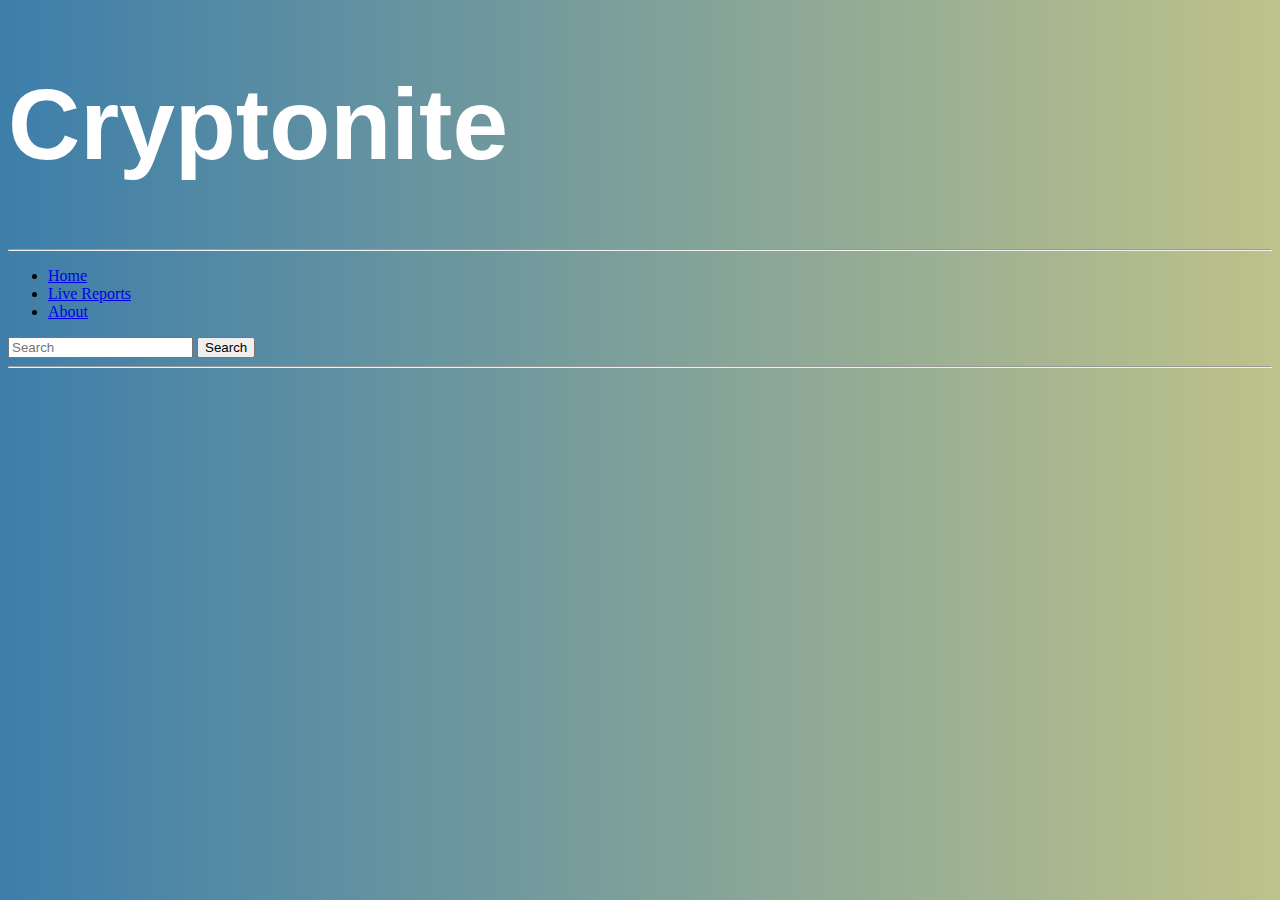
==== index.html @ cb8a000f "first commit" ====
<!DOCTYPE html>
<html lang="en">

<head>
    <meta charset="UTF-8">
    <meta name="viewport" content="width=device-width, initial-scale=1.0">
    <title>Project2</title>
    <script src="https://ajax.googleapis.com/ajax/libs/jquery/3.5.1/jquery.min.js"></script>
    <link rel="stylesheet" href="https://stackpath.bootstrapcdn.com/bootstrap/4.5.0/css/bootstrap.min.css"
        integrity="sha384-9aIt2nRpC12Uk9gS9baDl411NQApFmC26EwAOH8WgZl5MYYxFfc+NcPb1dKGj7Sk" crossorigin="anonymous">
    <link rel="stylesheet" href="style.css">
    <script src="pace/pace.js"></script>
    <script type="text/javascript" src="https://canvasjs.com/assets/script/canvasjs.min.js"></script>
</head>

<body>
    <div class="title">
        <h1>Cryptonite</h1>
    </div>
    <hr>
    <nav class="navbar navbar-expand-lg navbar-light bg-light">
        <ul class="navbar-nav mr-auto mt-2 mt-lg-0">
            <li class="nav-item active"><a class="nav-link" href="#">Home</a></li>
            <li class="nav-item active"><a class="nav-link" href="#">Live Reports</a></li>
            <li class="nav-item active"><a class="nav-link" href="#">About</a></li>
        </ul>
        <form class="form-inline">
            <input class="form-control mr-sm-2" type="search" placeholder="Search" aria-label="Search" id="searchInput">
            <button class="btn btn-outline-success my-2 my-sm-0" type="submit" id="search-btn">Search</button>
        </form>
    </nav>
    <hr>
    <main class="link-outlet"></main>
    <dialog id="myDialog">
        <div class="modal-header">
            <h5 class="modal-title">You Have Selected More Then 5 Coins For Live Report.</h5>
            <button type="button" onclick="closeModal(this)" class="close" data-dismiss="modal" aria-label="Close">
                <span aria-hidden="true">&times;</span>
            </button>
        </div>
        <div class="modal-body">
            <p>Only 5 Chosen Coins Are Allowed, Please Choose Your Action</p>
        </div>
        <div id="coinsPanel"></div>
        </div>
        <div class="modal-footer">
            <button id="saveCoins" onclick="saveChanges()" type="button" class="btn btn-primary">Save changes</button>
            <button type="button" onclick="closeModal()" class="btn btn-secondary" data-dismiss="modal">Close</button>
    </dialog>
    <script type="module" src="./app.js"></script>
</body>

</html>
---- style.css ----
h1{
    font-family: Arial, Helvetica, sans-serif;
    color:white;
    font-weight: bold;
    font-size: 100px;
    }
    /* .title{
        background-image:url("background5.png");
        height: 200px;
        background-repeat: no-repeat;
        background-size: 100% 100%;
    } */

    main{
    display: flex;
    flex-direction: row;
    flex-wrap: wrap;
    } 

    .card{
    width: 350px;
    height: 350px;
    margin: 5px;
    position: relative;
    background-color: lightgray;
    }
    .cardInfo{
    width: 350px;
    height: 350px;
    z-index: 10;
    }

    /* .custom-control, custom-switch{
    position: absolute;
    top: 0;
    right: 0;
    } */

    .card-body{
    position: relative;
    }

    .div-btn{
    position: absolute;
    bottom: 0;
    margin-bottom: 15px;
    }
    
    .back{
        display: none;
    }
    

    /* #myProgress {
    width: 100%;
    background-color: #ddd;
    }
  
    #myBar {
    width: 1%;
    height: 30px;
    background-color: #4CAF50;
    } */

    .pace {
        -webkit-pointer-events: none;
        pointer-events: none;
      
        -webkit-user-select: none;
        -moz-user-select: none;
        user-select: none;
      
        -webkit-box-sizing: border-box;
        -moz-box-sizing: border-box;
        -ms-box-sizing: border-box;
        -o-box-sizing: border-box;
        box-sizing: border-box;
      
        -webkit-border-radius: 10px;
        -moz-border-radius: 10px;
        border-radius: 10px;
      
        -webkit-background-clip: padding-box;
        -moz-background-clip: padding;
        background-clip: padding-box;
      
        z-index: 2000;
        position: fixed;
        margin: auto;
        top: 12px;
        left: 0;
        right: 0;
        bottom: 0;
        width: 200px;
        height: 50px;
        overflow: hidden;
      }
   
      
      .pace .pace-progress {
        -webkit-box-sizing: border-box;
        -moz-box-sizing: border-box;
        -ms-box-sizing: border-box;
        -o-box-sizing: border-box;
        box-sizing: border-box;
      
        -webkit-border-radius: 2px;
        -moz-border-radius: 2px;
        border-radius: 2px;
      
        -webkit-background-clip: padding-box;
        -moz-background-clip: padding;
        background-clip: padding-box;
      
        -webkit-transform: translate3d(0, 0, 0);
        transform: translate3d(0, 0, 0);
      
        display: block;
        position: absolute;
        right: 100%;
        margin-right: -7px;
        width: 93%;
        top: 7px;
        height: 14px;
        font-size: 12px;
        background: #9da5aa;
        color: #9da5aa;
        line-height: 60px;
        font-weight: bold;
        font-family: Helvetica, Arial, "Lucida Grande", sans-serif;
      
        -webkit-box-shadow: 120px 0 #fff, 240px 0 #fff;
        -ms-box-shadow: 120px 0 #fff, 240px 0 #fff;
        box-shadow: 120px 0 #fff, 240px 0 #fff;
      }
      
      .pace .pace-progress:after {
        content: attr(data-progress-text);
        display: inline-block;
        position: fixed;
        width: 45px;
        text-align: right;
        right: 0;
        padding-right: 16px;
        top: 4px;
      }
      
      .pace .pace-progress[data-progress-text="0%"]:after { right: -200px }
      .pace .pace-progress[data-progress-text="1%"]:after { right: -198.14px }
      .pace .pace-progress[data-progress-text="2%"]:after { right: -196.28px }
      .pace .pace-progress[data-progress-text="3%"]:after { right: -194.42px }
      .pace .pace-progress[data-progress-text="4%"]:after { right: -192.56px }
      .pace .pace-progress[data-progress-text="5%"]:after { right: -190.7px }
      .pace .pace-progress[data-progress-text="6%"]:after { right: -188.84px }
      .pace .pace-progress[data-progress-text="7%"]:after { right: -186.98px }
      .pace .pace-progress[data-progress-text="8%"]:after { right: -185.12px }
      .pace .pace-progress[data-progress-text="9%"]:after { right: -183.26px }
      .pace .pace-progress[data-progress-text="10%"]:after { right: -181.4px }
      .pace .pace-progress[data-progress-text="11%"]:after { right: -179.54px }
      .pace .pace-progress[data-progress-text="12%"]:after { right: -177.68px }
      .pace .pace-progress[data-progress-text="13%"]:after { right: -175.82px }
      .pace .pace-progress[data-progress-text="14%"]:after { right: -173.96px }
      .pace .pace-progress[data-progress-text="15%"]:after { right: -172.1px }
      .pace .pace-progress[data-progress-text="16%"]:after { right: -170.24px }
      .pace .pace-progress[data-progress-text="17%"]:after { right: -168.38px }
      .pace .pace-progress[data-progress-text="18%"]:after { right: -166.52px }
      .pace .pace-progress[data-progress-text="19%"]:after { right: -164.66px }
      .pace .pace-progress[data-progress-text="20%"]:after { right: -162.8px }
      .pace .pace-progress[data-progress-text="21%"]:after { right: -160.94px }
      .pace .pace-progress[data-progress-text="22%"]:after { right: -159.08px }
      .pace .pace-progress[data-progress-text="23%"]:after { right: -157.22px }
      .pace .pace-progress[data-progress-text="24%"]:after { right: -155.36px }
      .pace .pace-progress[data-progress-text="25%"]:after { right: -153.5px }
      .pace .pace-progress[data-progress-text="26%"]:after { right: -151.64px }
      .pace .pace-progress[data-progress-text="27%"]:after { right: -149.78px }
      .pace .pace-progress[data-progress-text="28%"]:after { right: -147.92px }
      .pace .pace-progress[data-progress-text="29%"]:after { right: -146.06px }
      .pace .pace-progress[data-progress-text="30%"]:after { right: -144.2px }
      .pace .pace-progress[data-progress-text="31%"]:after { right: -142.34px }
      .pace .pace-progress[data-progress-text="32%"]:after { right: -140.48px }
      .pace .pace-progress[data-progress-text="33%"]:after { right: -138.62px }
      .pace .pace-progress[data-progress-text="34%"]:after { right: -136.76px }
      .pace .pace-progress[data-progress-text="35%"]:after { right: -134.9px }
      .pace .pace-progress[data-progress-text="36%"]:after { right: -133.04px }
      .pace .pace-progress[data-progress-text="37%"]:after { right: -131.18px }
      .pace .pace-progress[data-progress-text="38%"]:after { right: -129.32px }
      .pace .pace-progress[data-progress-text="39%"]:after { right: -127.46px }
      .pace .pace-progress[data-progress-text="40%"]:after { right: -125.6px }
      .pace .pace-progress[data-progress-text="41%"]:after { right: -123.74px }
      .pace .pace-progress[data-progress-text="42%"]:after { right: -121.88px }
      .pace .pace-progress[data-progress-text="43%"]:after { right: -120.02px }
      .pace .pace-progress[data-progress-text="44%"]:after { right: -118.16px }
      .pace .pace-progress[data-progress-text="45%"]:after { right: -116.3px }
      .pace .pace-progress[data-progress-text="46%"]:after { right: -114.44px }
      .pace .pace-progress[data-progress-text="47%"]:after { right: -112.58px }
      .pace .pace-progress[data-progress-text="48%"]:after { right: -110.72px }
      .pace .pace-progress[data-progress-text="49%"]:after { right: -108.86px }
      .pace .pace-progress[data-progress-text="50%"]:after { right: -107px }
      .pace .pace-progress[data-progress-text="51%"]:after { right: -105.14px }
      .pace .pace-progress[data-progress-text="52%"]:after { right: -103.28px }
      .pace .pace-progress[data-progress-text="53%"]:after { right: -101.42px }
      .pace .pace-progress[data-progress-text="54%"]:after { right: -99.56px }
      .pace .pace-progress[data-progress-text="55%"]:after { right: -97.7px }
      .pace .pace-progress[data-progress-text="56%"]:after { right: -95.84px }
      .pace .pace-progress[data-progress-text="57%"]:after { right: -93.98px }
      .pace .pace-progress[data-progress-text="58%"]:after { right: -92.12px }
      .pace .pace-progress[data-progress-text="59%"]:after { right: -90.26px }
      .pace .pace-progress[data-progress-text="60%"]:after { right: -88.4px }
      .pace .pace-progress[data-progress-text="61%"]:after { right: -86.53999999999999px }
      .pace .pace-progress[data-progress-text="62%"]:after { right: -84.68px }
      .pace .pace-progress[data-progress-text="63%"]:after { right: -82.82px }
      .pace .pace-progress[data-progress-text="64%"]:after { right: -80.96000000000001px }
      .pace .pace-progress[data-progress-text="65%"]:after { right: -79.1px }
      .pace .pace-progress[data-progress-text="66%"]:after { right: -77.24px }
      .pace .pace-progress[data-progress-text="67%"]:after { right: -75.38px }
      .pace .pace-progress[data-progress-text="68%"]:after { right: -73.52px }
      .pace .pace-progress[data-progress-text="69%"]:after { right: -71.66px }
      .pace .pace-progress[data-progress-text="70%"]:after { right: -69.8px }
      .pace .pace-progress[data-progress-text="71%"]:after { right: -67.94px }
      .pace .pace-progress[data-progress-text="72%"]:after { right: -66.08px }
      .pace .pace-progress[data-progress-text="73%"]:after { right: -64.22px }
      .pace .pace-progress[data-progress-text="74%"]:after { right: -62.36px }
      .pace .pace-progress[data-progress-text="75%"]:after { right: -60.5px }
      .pace .pace-progress[data-progress-text="76%"]:after { right: -58.64px }
      .pace .pace-progress[data-progress-text="77%"]:after { right: -56.78px }
      .pace .pace-progress[data-progress-text="78%"]:after { right: -54.92px }
      .pace .pace-progress[data-progress-text="79%"]:after { right: -53.06px }
      .pace .pace-progress[data-progress-text="80%"]:after { right: -51.2px }
      .pace .pace-progress[data-progress-text="81%"]:after { right: -49.34px }
      .pace .pace-progress[data-progress-text="82%"]:after { right: -47.480000000000004px }
      .pace .pace-progress[data-progress-text="83%"]:after { right: -45.62px }
      .pace .pace-progress[data-progress-text="84%"]:after { right: -43.76px }
      .pace .pace-progress[data-progress-text="85%"]:after { right: -41.9px }
      .pace .pace-progress[data-progress-text="86%"]:after { right: -40.04px }
      .pace .pace-progress[data-progress-text="87%"]:after { right: -38.18px }
      .pace .pace-progress[data-progress-text="88%"]:after { right: -36.32px }
      .pace .pace-progress[data-progress-text="89%"]:after { right: -34.46px }
      .pace .pace-progress[data-progress-text="90%"]:after { right: -32.6px }
      .pace .pace-progress[data-progress-text="91%"]:after { right: -30.740000000000002px }
      .pace .pace-progress[data-progress-text="92%"]:after { right: -28.880000000000003px }
      .pace .pace-progress[data-progress-text="93%"]:after { right: -27.02px }
      .pace .pace-progress[data-progress-text="94%"]:after { right: -25.16px }
      .pace .pace-progress[data-progress-text="95%"]:after { right: -23.3px }
      .pace .pace-progress[data-progress-text="96%"]:after { right: -21.439999999999998px }
      .pace .pace-progress[data-progress-text="97%"]:after { right: -19.58px }
      .pace .pace-progress[data-progress-text="98%"]:after { right: -17.72px }
      .pace .pace-progress[data-progress-text="99%"]:after { right: -15.86px }
      .pace .pace-progress[data-progress-text="100%"]:after { right: -14px }
      
      
      .pace .pace-activity {
        position: absolute;
        width: 100%;
        height: 28px;
        z-index: 2001;
        box-shadow: inset 0 0 0 2px #9da5aa, inset 0 0 0 7px #FFF;
        border-radius: 10px;
      }
      
      .pace.pace-inactive {
        display: none;
      }
      
      .close {
        background-color: transparent;
        border: none;
    }
    .close:hover {
        color: rgb(231, 14, 14);
    }
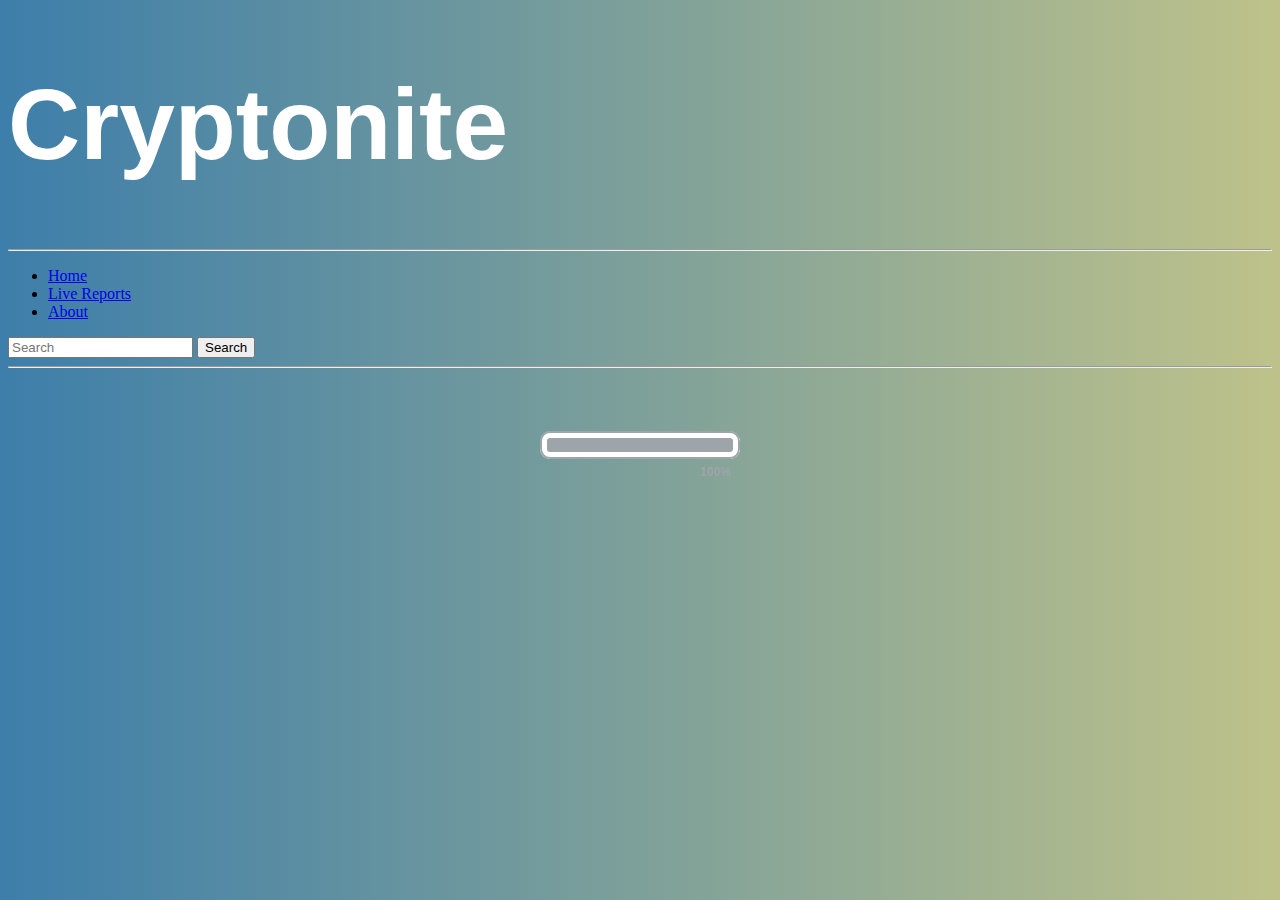
==== commit a63371fb: "second" ====
--- a/index.html
+++ b/index.html
@@ -34,9 +34,6 @@
     <dialog id="myDialog">
         <div class="modal-header">
             <h5 class="modal-title">You Have Selected More Then 5 Coins For Live Report.</h5>
-            <button type="button" onclick="closeModal(this)" class="close" data-dismiss="modal" aria-label="Close">
-                <span aria-hidden="true">&times;</span>
-            </button>
         </div>
         <div class="modal-body">
             <p>Only 5 Chosen Coins Are Allowed, Please Choose Your Action</p>
--- a/style.css
+++ b/style.css
@@ -269,4 +269,9 @@
     .close:hover {
         color: rgb(231, 14, 14);
     }
-    +    
+    .about{
+      background-color: white;
+      height: 300px;
+      width: 300px;
+    }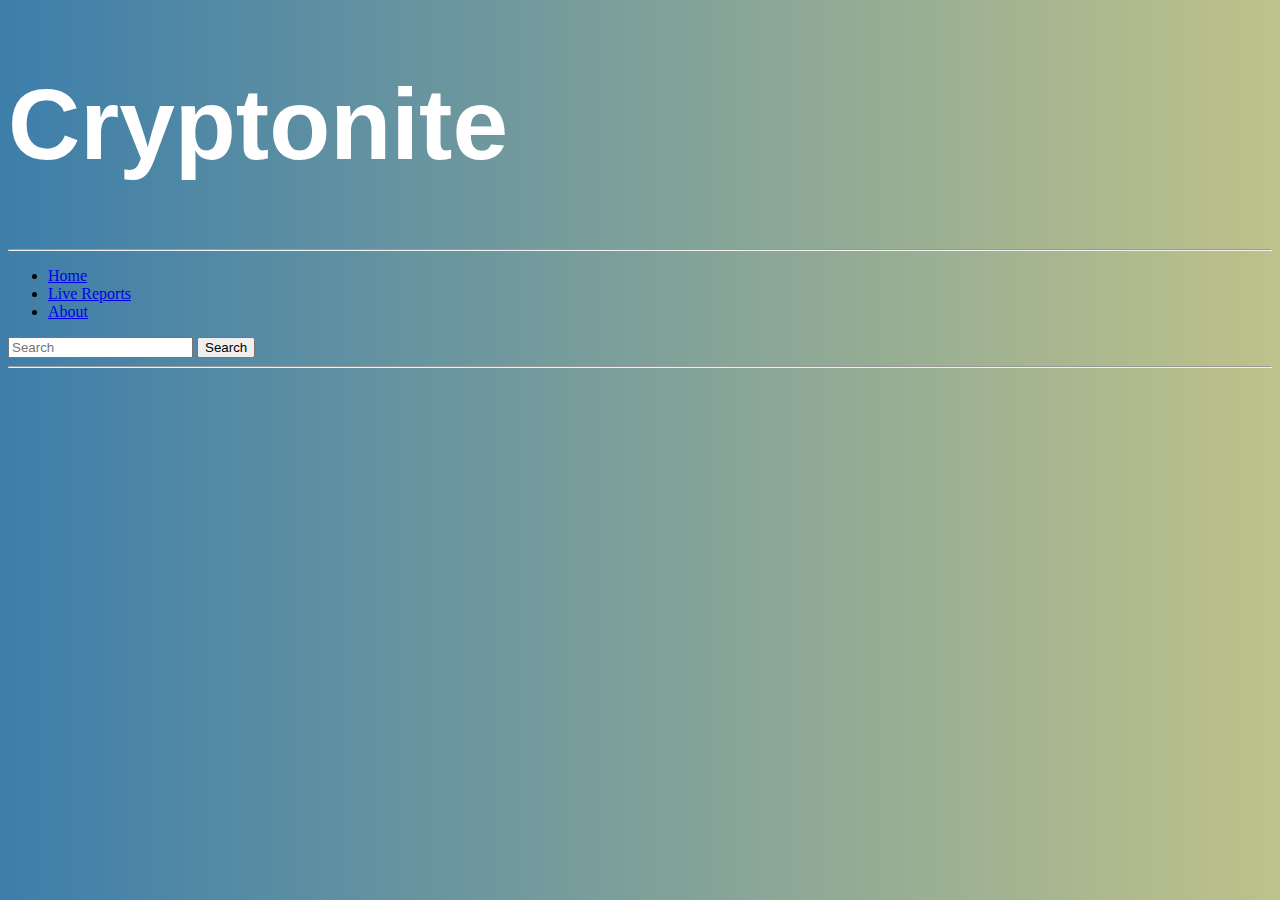
==== commit 56e659ab: "fix p" ====
--- a/index.html
+++ b/index.html
@@ -11,6 +11,8 @@
     <link rel="stylesheet" href="style.css">
     <script src="pace/pace.js"></script>
     <script type="text/javascript" src="https://canvasjs.com/assets/script/canvasjs.min.js"></script>
+    <script src="https://maxcdn.bootstrapcdn.com/bootstrap/4.5.0/js/bootstrap.min.js"></script>
+
 </head>
 
 <body>
--- a/style.css
+++ b/style.css
@@ -5,6 +5,7 @@
     font-weight: bold;
     font-size: 100px;
     }
+
     /* .title{
         background-image:url("background5.png");
         height: 200px;
@@ -13,6 +14,7 @@
     } */
 
     main{
+      padding: 10px;
     display: flex;
     flex-direction: row;
     flex-wrap: wrap;
@@ -22,8 +24,17 @@
     width: 350px;
     height: 350px;
     margin: 5px;
-    position: relative;
+    padding-left: 0px;
+    padding-right: 0px;
+    /* position: relative; */
     background-color: lightgray;
+    border-radius: 20px;
+    }
+    .div_toggle{
+      position: absolute;
+      right:0;
+      top: 90px;
+
     }
     .cardInfo{
     width: 350px;
@@ -31,11 +42,13 @@
     z-index: 10;
     }
 
-    /* .custom-control, custom-switch{
-    position: absolute;
-    top: 0;
-    right: 0;
-    } */
+    .coinHeader {
+      background-color: white;
+
+/* height: 55px;
+width: 250px; */
+
+  }
 
     .card-body{
     position: relative;
@@ -50,19 +63,7 @@
     .back{
         display: none;
     }
-    
-
-    /* #myProgress {
-    width: 100%;
-    background-color: #ddd;
-    }
   
-    #myBar {
-    width: 1%;
-    height: 30px;
-    background-color: #4CAF50;
-    } */
-
     .pace {
         -webkit-pointer-events: none;
         pointer-events: none;
@@ -261,17 +262,20 @@
       .pace.pace-inactive {
         display: none;
       }
-      
-      .close {
-        background-color: transparent;
-        border: none;
-    }
-    .close:hover {
-        color: rgb(231, 14, 14);
-    }
     
     .about{
-      background-color: white;
-      height: 300px;
-      width: 300px;
+      /* background-color: white; */
+      height: 500px;
+      width: 550px;
+      display: flex;
+      /* position: relative; */
+    }
+    #my-picture{
+      flex-wrap: wrap;
+      position: absolute;
+      margin-top: 0px;
+      right: 400px;
+      height: 500px;
+      width: 500px;
+      border-radius: 100px;
     }